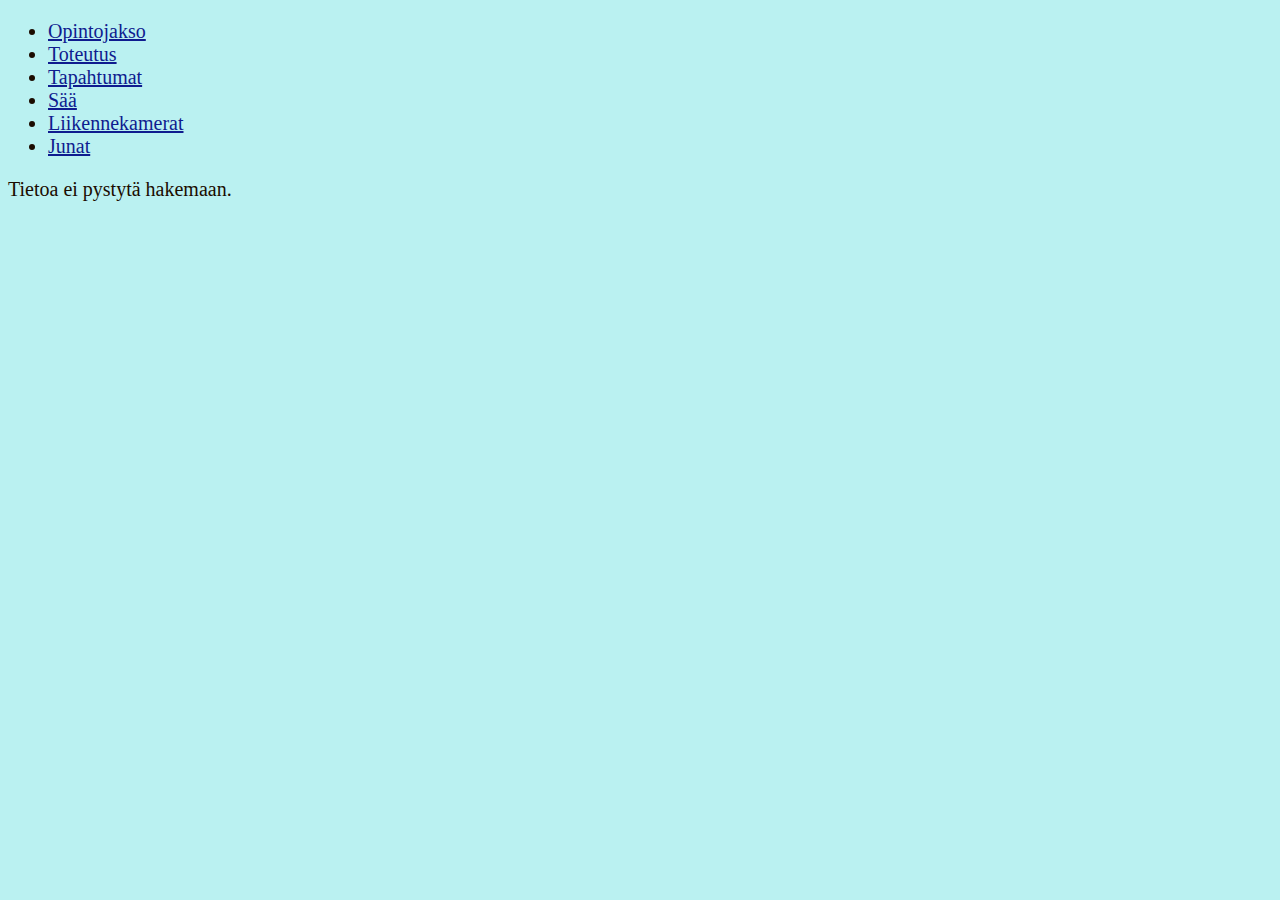
==== junat.html @ 8b7b1b1e "Add files via upload" ====
<!DOCTYPE html>
<html lang="fi">

<head>
    <title>Junat</title>
    <meta charset="utf-8">
    <meta name="viewport" content="width=device-width, initial-scale=1">
    <link href='https://fonts.googleapis.com/css?family=Abyssinica SIL' rel='stylesheet'>
    <link rel="stylesheet" href="styles.css">
</head>

<body>
    <ul>
        <li><a href="tehtava_1.html">Opintojakso</a></li>
        <li><a href="toteutus.html">Toteutus</a></li>
        <li><a href="tapahtumat.html">Tapahtumat</a></li>
        <li><a href="saa.html">Sää</a></li>
        <li><a href="liikennekamerat.html">Liikennekamerat</a></li>
        <li><a href="junat.html">Junat</a></li>
    </ul>

    <div id="vastaus">
    </div>

    <script>
        function kerro(data) {
            var teksti = "<h2>Junien aikataulut Tampereen suuntaan</h2>";

            // Lista kaikista junista
            for (var i = 0; i < data.length; i++) {

                // Käydään läpi junien aikataulut 
                for (var j = 0; j < data[i].timeTableRows.length; j++) {

                    // If- lauseke pitkänmatkanjunien tutkimiseen
                    if (data[i].timeTableRows[j].type == "DEPARTURE") {
                        teksti = teksti + "<p><strong>Lähtevät junat:</strong></p>";
                    }

                    // If-lauseke Tampereelle menevien junien tutkimiseen
                    if (data[i].timeTableRows[j].stationShortCode == "TPE") {
                        teksti = teksti + "<p><strong>Juna menee Tampereelle</strong></p>";
                    }

                    // Jos juna on pitkänmatkanjuna
                    if (data[i].trainCategory == "Long-distance") {
                        teksti = teksti + "<p><strong>Pitkänmatkanjuna</strong></p>";
                    }

                    // Haetaan junan lähtöpaikka (lyhenne)
                    var lahtopaikka = data[i].timeTableRows[0].stationShortCode;

                    // Haetaan junan määränpää (lyhenne)
                    var maaranpaa = data[i].timeTableRows[data[i].timeTableRows.length - 1].stationShortCode;

                    // Haetaan junien aikataulu
                    var pvm = data[i].timeTableRows[j].scheduledTime;
                    var aika = pvm.substr(0, 10) + " kello: " + pvm.substr(11, 5);

                    teksti = teksti + "<p><strong>Lähtöpaikka: </strong>" + lahtopaikka + "</p>";
                    teksti = teksti + "<p><strong>Määränpää: </strong>" + maaranpaa + "</p>";
                    teksti = teksti + "<p><strong>Lähtöaika: </strong>" + aika + "</p>";
                }
            }

            document.getElementById("vastaus").innerHTML = teksti;
        }
        // Funktio API-pyyntöön ja vastauksen käsitteleminen
        fetch('https://rata.digitraffic.fi/api/v1/live-trains/station/HKI?departing_trains=100&include_nonstopping=false')
            .then(function (response) {

                return response.json();
            })
            .then(function (responseJson) {

                kerro(responseJson);
            })
            .catch(function (error) {

                document.getElementById("vastaus").innerHTML = "<p>Tietoa ei pystytä hakemaan.</p>";
            });
    </script>
</body>

</html>
---- styles.css ----
body,
main {

    background-color: rgb(186, 241, 241);
    font-family: 'Pacifico';
    font-size: 20px;
    color: rgb(27, 12, 0);

}


h1 {
    font-family: 'Pacifico';
    text-shadow: 1px 1px rgb(14, 11, 11);
    color: rgba(136, 23, 180, 0.603);
}

h2 {
    font-family: 'Pacifico';
    color: rgb(27, 12, 0);
}

a {
    font-family: 'Pacifico';
    color: rgb(15, 28, 143);
    font-size: 20px;
}

table {
    border-collapse: collapse;
    width: auto;
    display: flex;
}

th,
td {
    text-align: justify;
    padding: 8px;
}

tr {
    background-color: rgb(118, 149, 175);

}

.weather-icons {
    display: flex;
    justify-content: space-between;
    margin-top: px;
    background-color: rgb(182, 204, 221);
}

.weather-icons img {
    width: 100px;
    height: 100px;
}
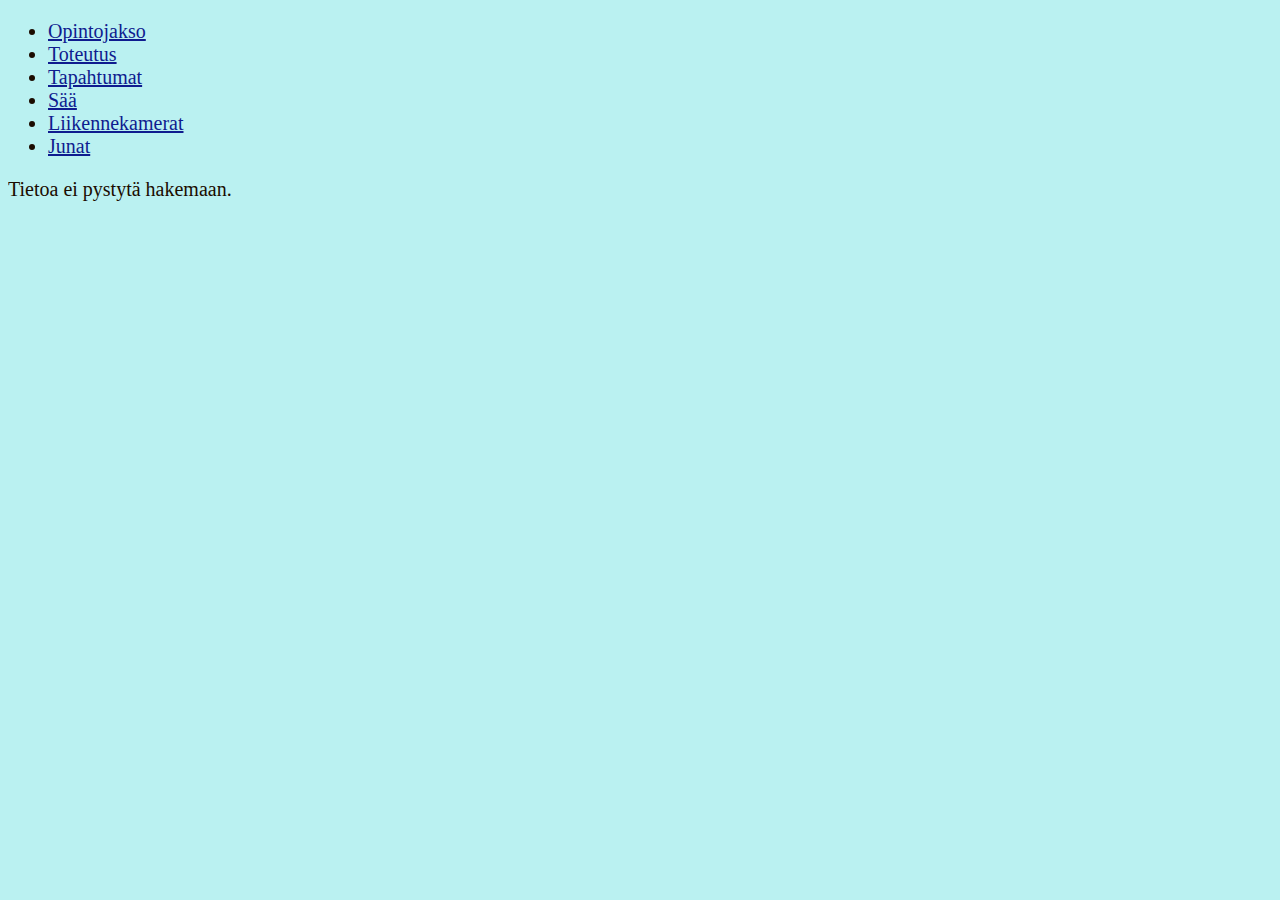
==== commit fc35354d: "Update junat.html" ====
--- a/junat.html
+++ b/junat.html
@@ -11,7 +11,7 @@
 
 <body>
     <ul>
-        <li><a href="tehtava_1.html">Opintojakso</a></li>
+        <li><a href="index.html">Opintojakso</a></li>
         <li><a href="toteutus.html">Toteutus</a></li>
         <li><a href="tapahtumat.html">Tapahtumat</a></li>
         <li><a href="saa.html">Sää</a></li>
@@ -82,4 +82,4 @@
     </script>
 </body>
 
-</html>+</html>
